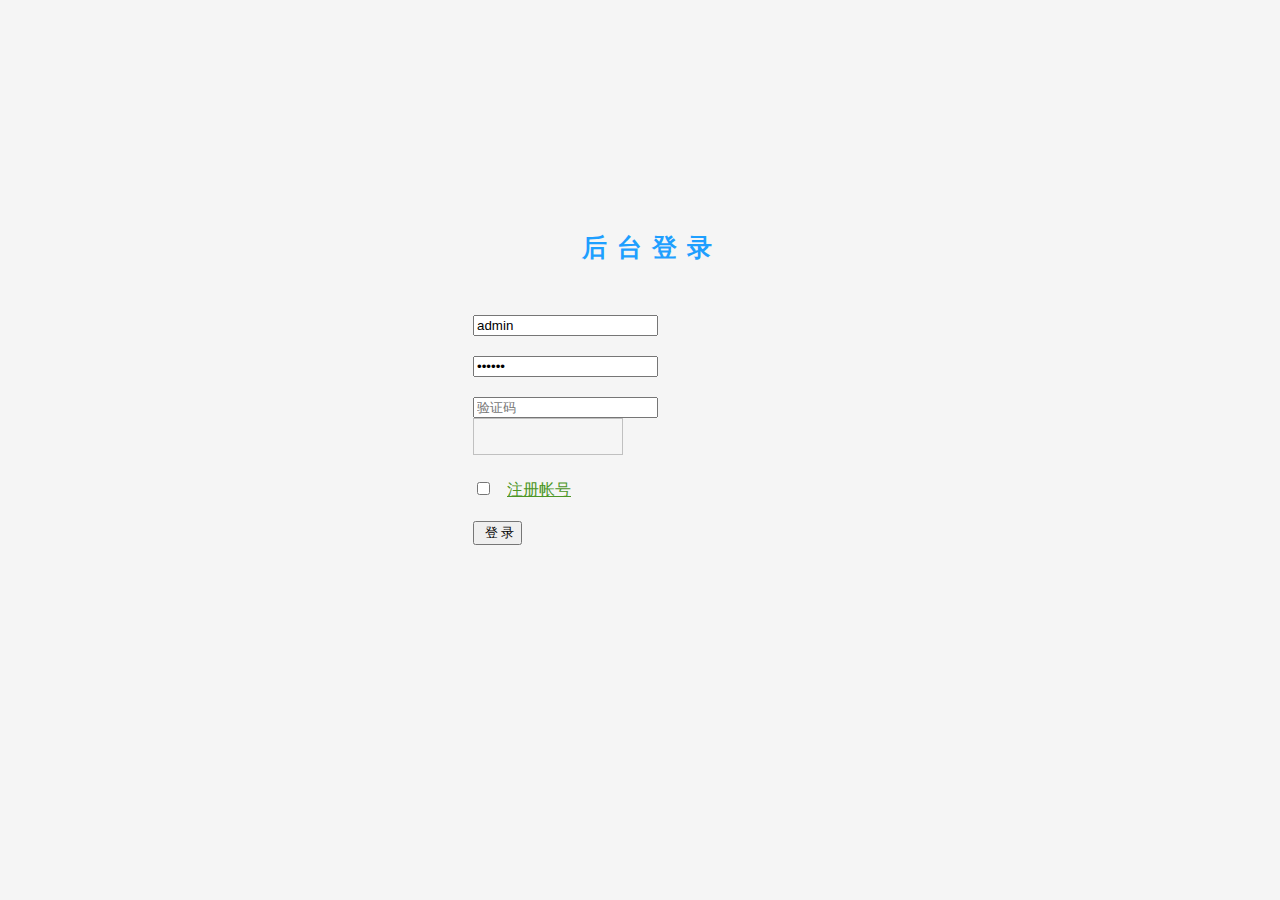
==== src/main/resources/templates/login.html @ 2eff7deb "Initial commit" ====
<!DOCTYPE html>
<html lang="en"
      xmlns:th="http://www.thymeleaf.org">
<html>
<head>
    <meta charset="utf-8">
    <title class="登录页面"></title>
    <link rel="shortcut icon" type="image/x-icon" th:href="@{/static/images/logo.png}">
    <link rel="stylesheet" th:href="@{/css/font-awesome.css}"/>
    <link rel="stylesheet" th:href="@{/layui/css/layui.css}"/>
    <link rel="stylesheet" th:href="@{/layui/login.css}"/>
    <link rel="stylesheet" th:href="@{/layui/admin.css}"/>
    <script th:src="@{/layui/layui.js}" type="text/javascript"></script>
    <script th:src="@{/layui/lay-config.js}" type="text/javascript"></script>
    <script>
        if (window.top !== window.self) {
            alert('未登录或登录超时。请重新登录');
            // window.top.location=window.location
            window.parent.frames.location.href = window.location
        }
        ;
    </script>
    <style>
        body {
            background: url(/images/background.svg);
            width: 100%;
            background-color: whitesmoke;
        }

        form {
            width: 350px;
            margin: auto;
            margin-top: 200px;
        }

        .layui-input:hover {
            box-shadow: 0px 0px 8px #1e9fff;
        }

        .layui-input:focus {
            box-shadow: 0px 0px 8px #1E9FFF;
        }

        .layui-input-block {
            margin-left: 0px !important;
        }

        .layui-form-item {
            margin-bottom: 20px !important;
        }

        .logo-title h1 {
            color: #1E9FFF;
            font-size: 25px;
            font-weight: bold;
        }

        .logo-title {
            text-align: center;
            letter-spacing: 2px;
            padding: 14px 0;
        }
    </style>
    <script>
        layui.use(['form', 'layer'], function () {
            let $ = layui.jquery,
                form = layui.form,
                layer = layui.layer
            // 监听提交
            form.on('submit(doLoginBtn)', function (data) {
                let username = data.field.username;
                let password = data.field.password;
                let imageCode = data.field.imageCode;
                if (username == '') {
                    layer.msg('用户名不能为空');
                    return false;
                }
                if (password == '') {
                    layer.msg('密码不能为空');
                    return false;
                }
                if (imageCode == '') {
                    layer.msg('验证码不能为空');
                    return false;
                }

                layer.msg('正在验证登录，请稍后...', {icon: 16, time: false});
                $.post("/login", $("#logForm").serialize(), function (res) {
                    if (res.status == 200) {
                        //校验成功跳到主页
                        window.location.href ="/index/toIndex";
                    } else {
                        let verifyURL=$("img#kaptcha").attr('src');//动态获取img-URL
                        $("img#kaptcha").attr('src',verifyURL+'?'+Math.random());
                    }
                    //弹出信息
                    layer.msg(res.msg);
                });
                return false;
            })

        });

        /* 注册用户 */
        function register() {
            layer.open({
                type : 2,
                shadeClose : true,//点击遮罩关闭
                title : "注册用户",
                area : ["800px", "450px"],
                content : ["/toLogin/register", 'no']
            })
        }
    </script>
</head>
<body>
<form class="layui-form" method="post" lay-filter="example" id="logForm">
    <div class="layui-form-item logo-title">
        <h1>后 台 登 录</h1>
    </div>
    <div class="layui-form-item">
        <div class="layui-input-block">
            <input type="text" name="username" lay-verify="title" autocomplete="off" placeholder="账 户"
                   class="layui-input" value="admin">
        </div>
    </div>
    <div class="layui-form-item">
        <div class="layui-input-block">
            <input type="password" name="password" placeholder="密 码" autocomplete="off" class="layui-input"
                   value="123456">
        </div>
    </div>
    <div class="layui-form-item">
        <div class="layui-input-inline">
            <input type="text" class="layui-input" lay-verify="false" id="incode" placeholder="验证码" autocomplete="off"
                   name="imageCode"/>

        </div>
        <div>
            <img id="kaptcha" th:src="@{/toLogin/images/code}" width="150px" height="37px"
                 onClick="this.src=this.src+'?'+Math.random();"/>
        </div>
    </div>
    <div class="layui-form-item">
        <div class="layui-input-block">
            <input type="checkbox" name="remember-me" title="记住我" lay-skin="primary" value="true">
            <a href="javascript:register();" class="layadmin-user-jump-change layadmin-link" style="padding-top: 10px;padding-left: 10px;color: #4c9626">注册帐号</a>
            <!-- <a th:href="@{/toLogin/ForgetPwd}" class="layadmin-user-jump-change layadmin-link" style="float: right;padding-top: 10px;color: #4c9626">忘记密码？</a>-->
        </div>
    </div>
    <div class="layui-form-item">
        <div class="layui-input-block">

            <button class="layui-btn layui-btn-fluid layui-btn-normal" lay-submit lay-filter="doLoginBtn">
                <span class="fa fa-sign-in"></span>&nbsp;登 录
            </button>

        </div>
    </div>
<!--    <div class="layui-trans layui-form-item layadmin-user-login-other">
        <label>社交账号登入</label>
        <a th:href="@{/qqLogin/callback.do}"><i class="layui-icon layui-icon-login-qq"></i></a>
        &lt;!&ndash;<a href="javascript:;"><i class="layui-icon layui-icon-login-wechat"></i></a>&ndash;&gt;
        <a th:href="@{/}" class="layadmin-user-jump-change layadmin-link">注册帐号</a>
    </div>-->
</form>
</body>
</html>
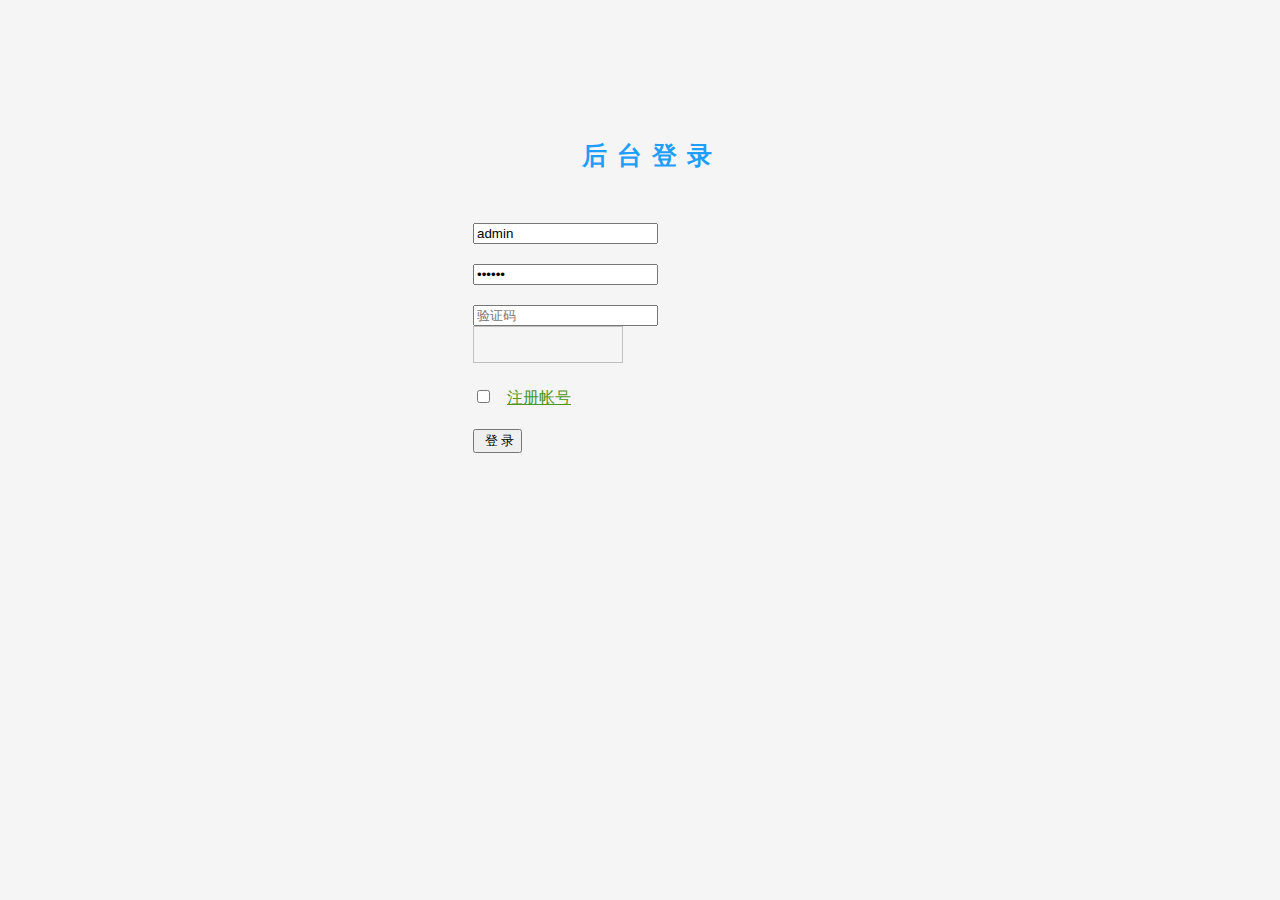
==== commit 2f5efe3a: "修改" ====
--- a/src/main/resources/templates/login.html
+++ b/src/main/resources/templates/login.html
@@ -30,7 +30,7 @@
         form {
             width: 350px;
             margin: auto;
-            margin-top: 200px;
+            padding-top: 100px;;
         }
 
         .layui-input:hover {
